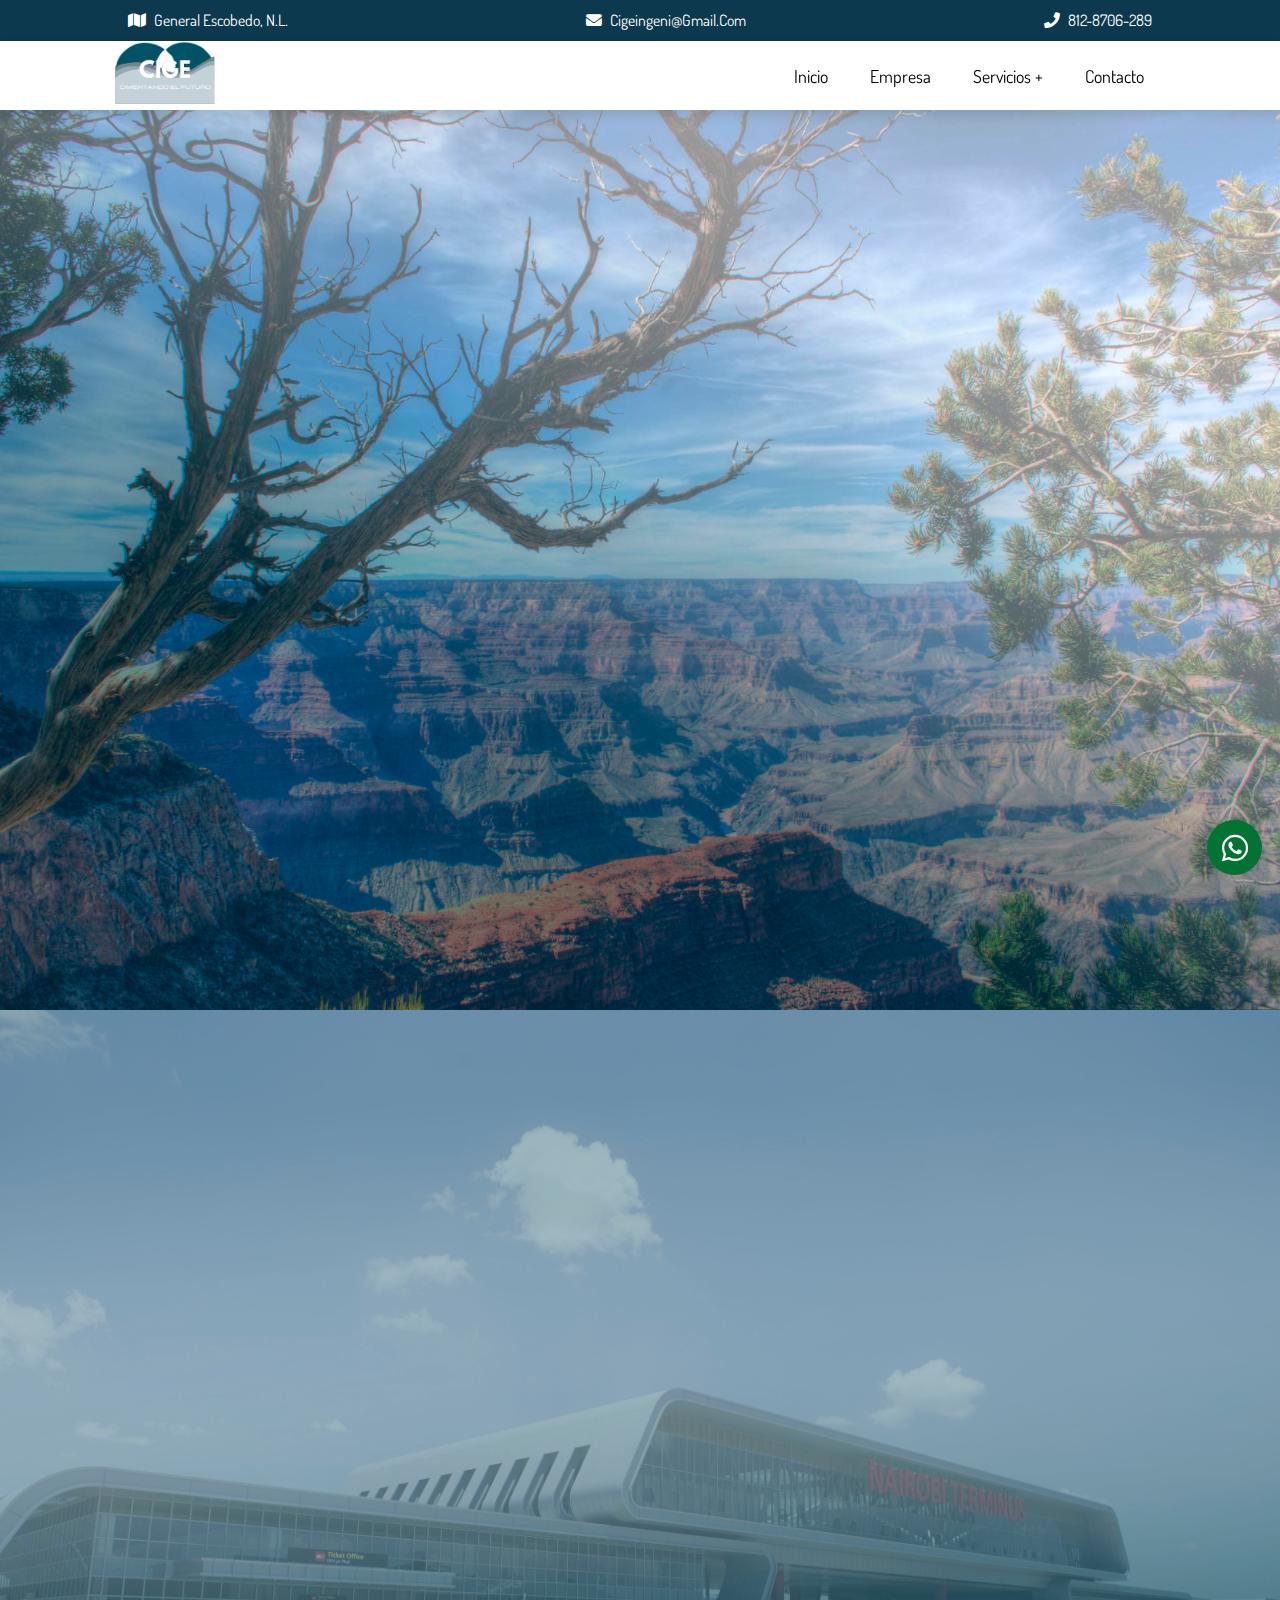
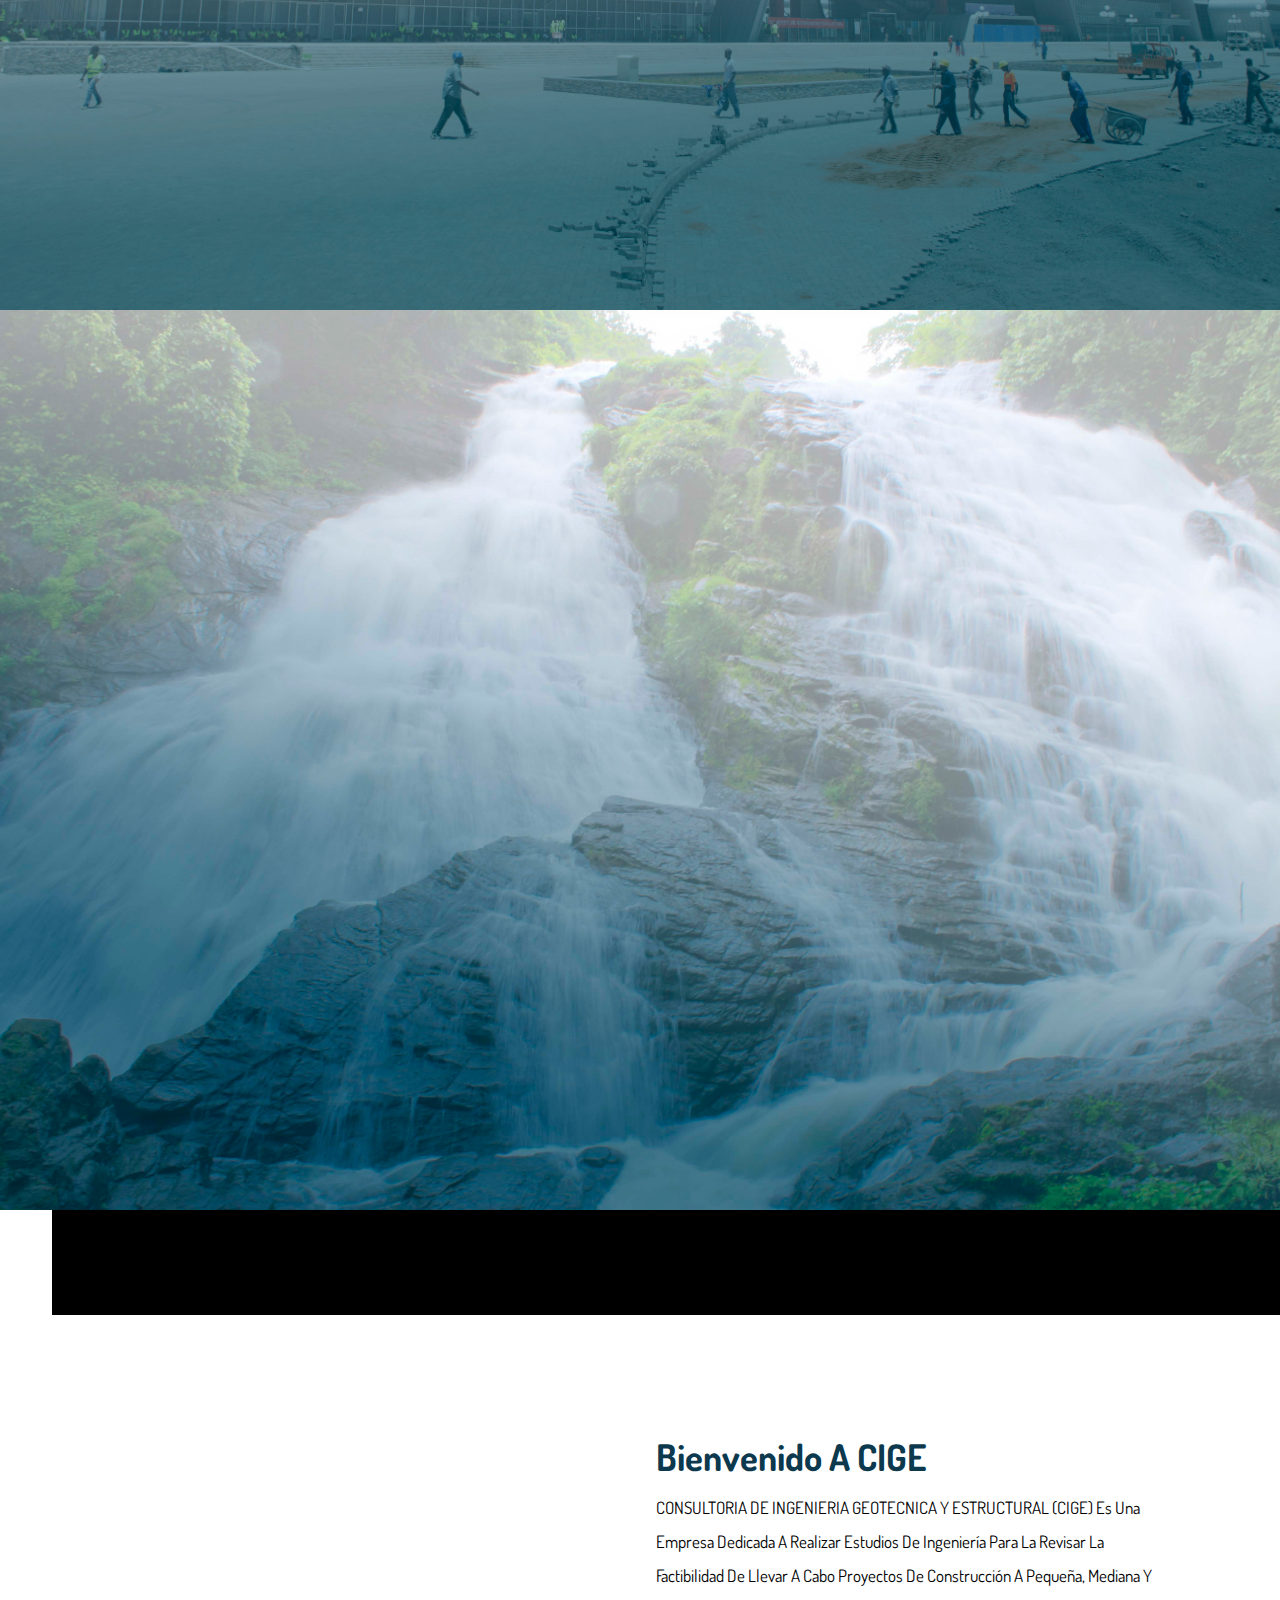
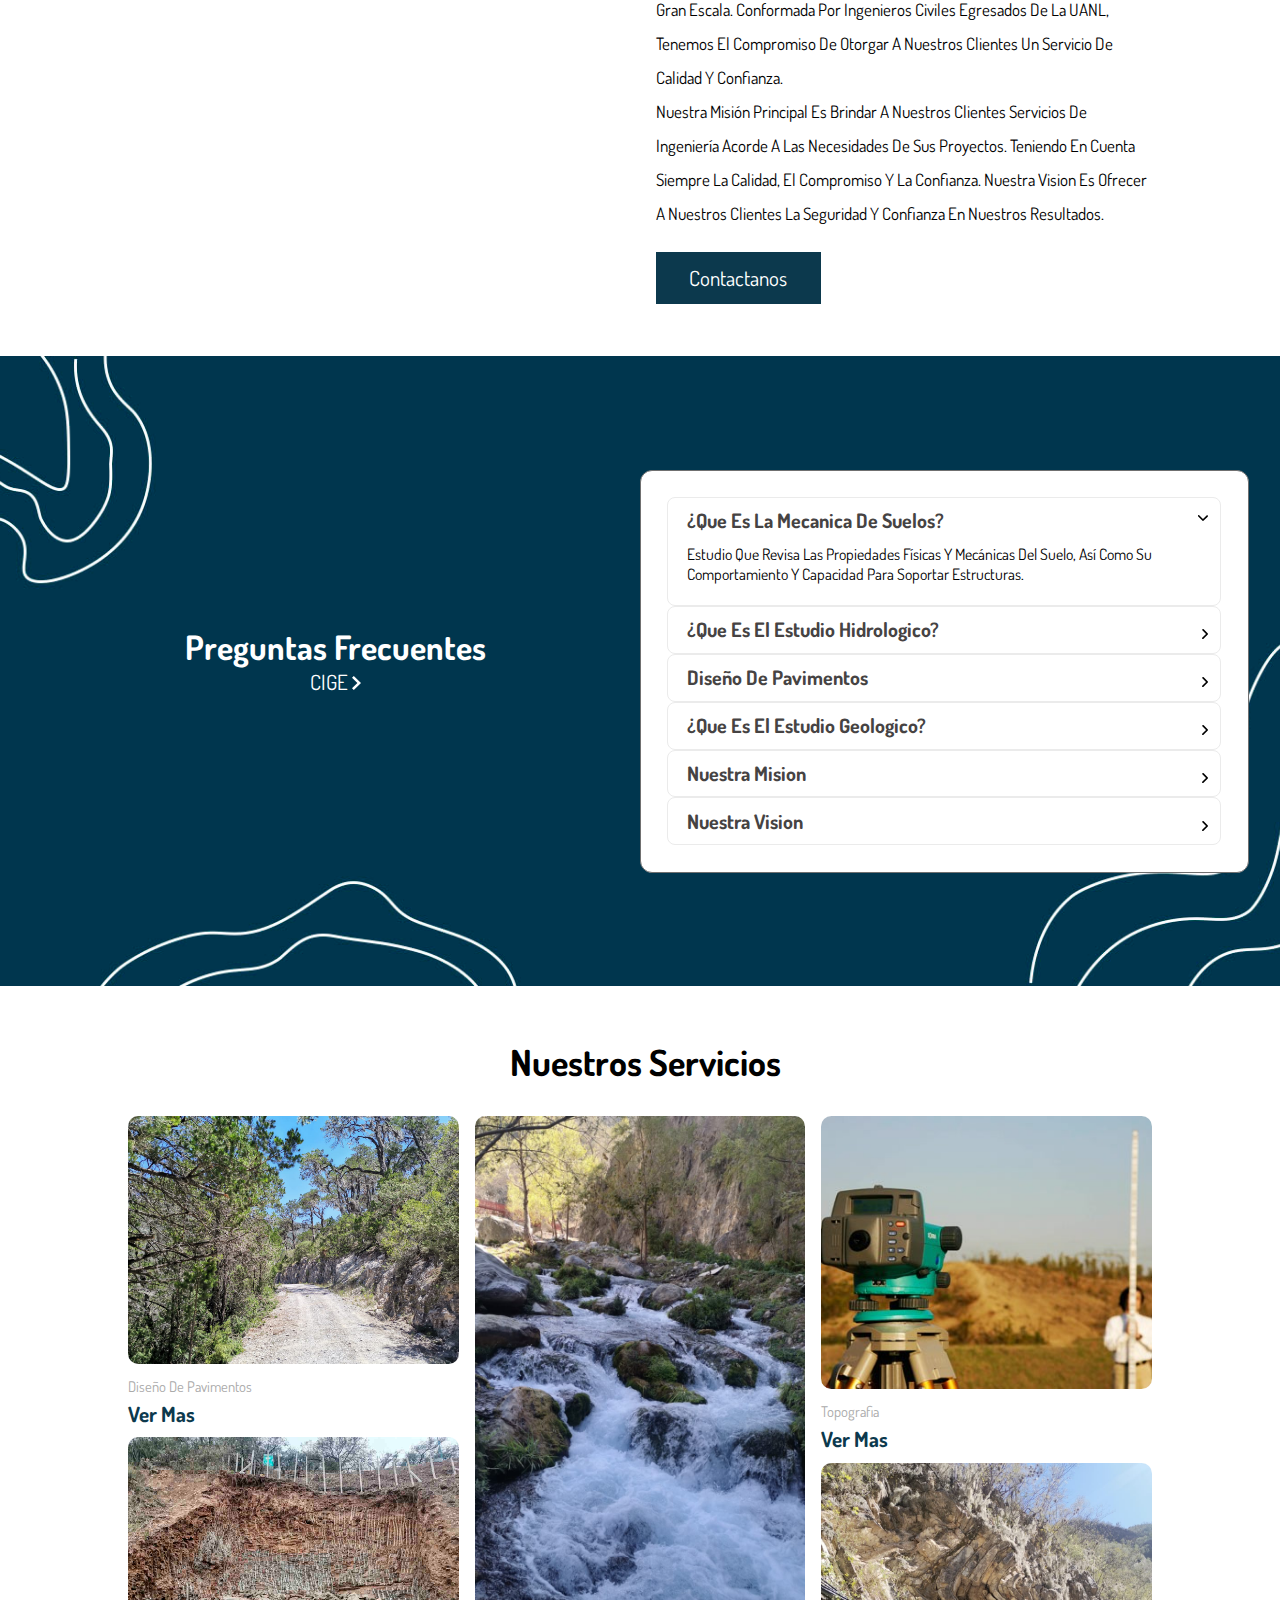
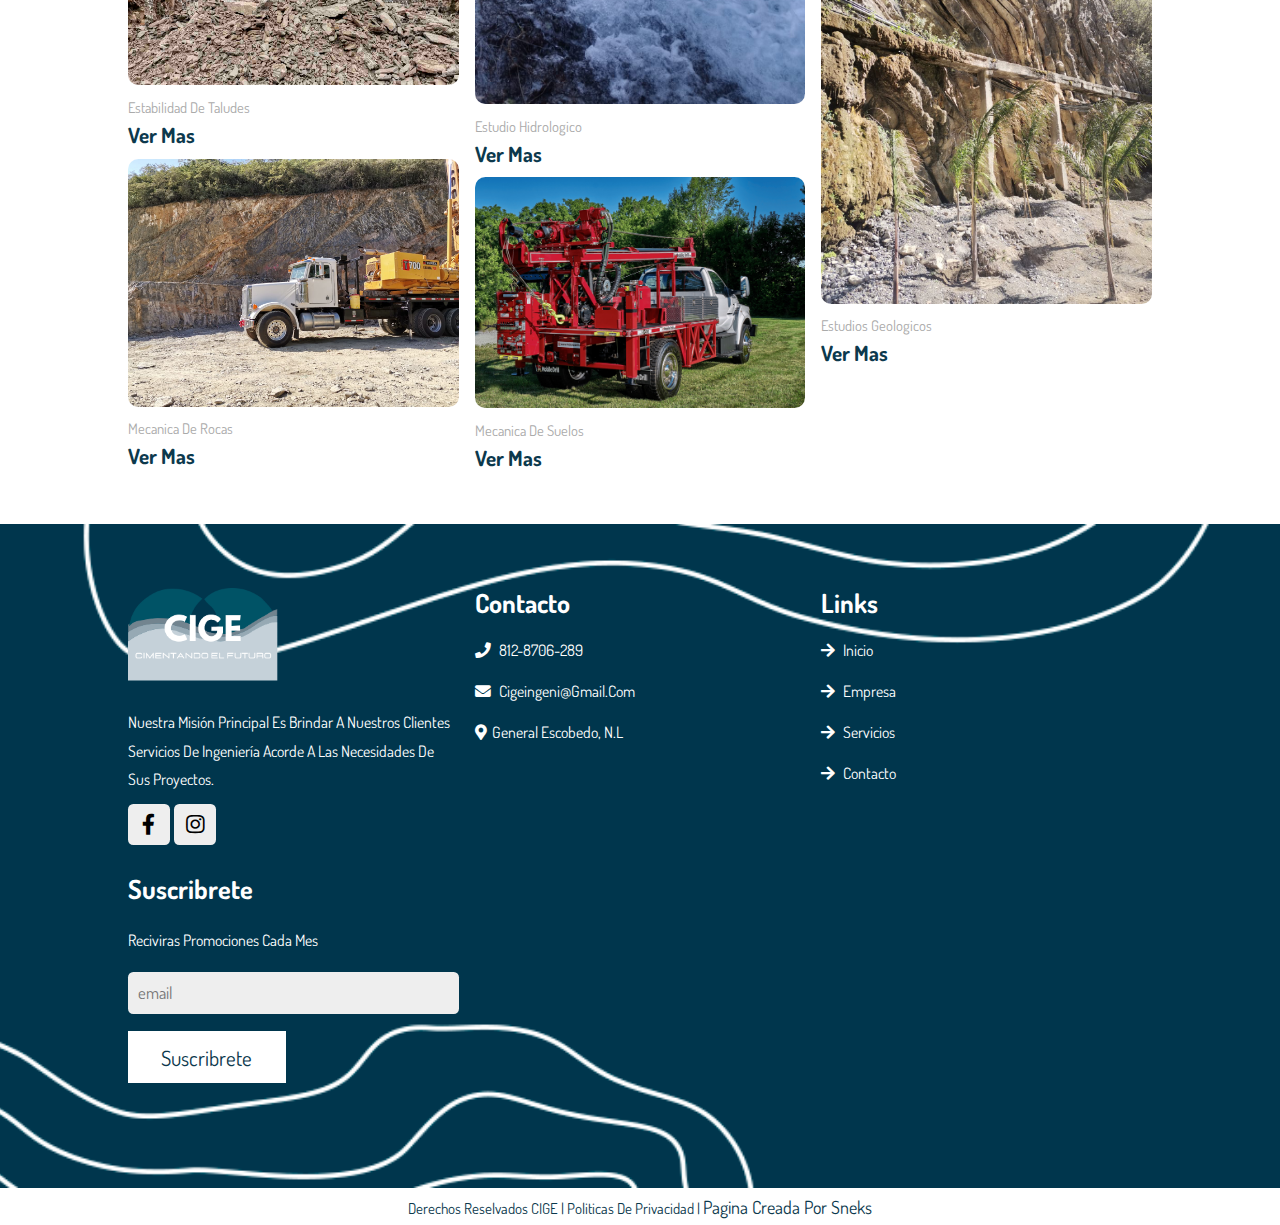
==== index.html @ a3702189 "Add files via upload" ====
<!DOCTYPE html>
<html lang="es">
<head>
    <meta charset="UTF-8">
    <meta http-equiv="X-UA-Compatible" content="IE=edge">
    <meta name="viewport" content="width=device-width, initial-scale=1.0">

    <title>CIGE | Inicio</title>

       <!-- font awesome cdn link  -->
        <link href="https://cdn.jsdelivr.net/npm/remixicon@2.5.0/fonts/remixicon.css" rel="stylesheet">

    <link rel="preconnect" href="https://fonts.gstatic.com">

   <link rel="shortcut icon" href="imagenes/CIGE.png" type="image/x-icon">

       
       <link rel="stylesheet" href="https://cdnjs.cloudflare.com/ajax/libs/font-awesome/5.15.4/css/all.min.css">

       <link rel="stylesheet" href="https://cdnjs.cloudflare.com/ajax/libs/lightgallery-js/1.4.0/css/lightgallery.min.css">
    
       <link rel="stylesheet" href="https://unpkg.com/swiper@7/swiper-bundle.min.css" />

       <link href="https://fonts.googleapis.com/icon?family=Material+Icons" rel="stylesheet">



   <!-- custom css file link  -->
   <link rel="stylesheet" href="css/style.css">
      <link rel="stylesheet" href="css/main.min.css">

<script src="//code.tidio.co/bgzs3febócvogfenwxOilcclpvexbu22.js" async></script>

</head>
<body>
    
    
    <div class="contact-info">
        <p> <i class="fas fa-map"></i> General Escobedo, N.L. </p>
        <p> <i class="fas fa-envelope"></i> cigeingeni@gmail.com </p>
        <p> <i class="fas fa-phone"></i> 812-8706-289 </p>
     </div> 

    <header class="header">
<!-- 
         <div class="contact-info">
           <p> <i class="fas fa-map"></i> Mexico, Monterrey  - 400104 </p>
           <p> <i class="fas fa-envelope"></i> shaikhanas@gmail.com </p>
           <p> <i class="fas fa-phone"></i> +123-456-7890 </p>
        </div>  -->

        <a href="index.html" class="logo"> <img class="logo-02" src="imagenes/CIGE.png"> </a>

        <div id="menu-btn" class="fas fa-bars"></div>
    
        <nav class="navbar">
            <ul>
                <li><a href="index.html">Inicio</a></li>
                <li><a href="empresa.html">Empresa</a></li>
                <!-- <li><a href="#">Servicios +</a>
                    <ul>
                        <li><a href="course-1.html">course 01</a></li>
                        <li><a href="course-2.html">course 02</a></li>
                        <li><a href="course-3.html">course 03</a></li>
                    </ul>
                </li> -->
                <li><a href="servicios.html">Servicios +</a>

                    <ul>
                        <li><a href="mecanicadesuelos.html">Mecanica de Suelos</a></li>
                        <li><a href="mecanicaderocas.html">Mecanica de Rocas</a></li>
                        <li><a href="estudiosgeologicos.html">Estudio Geologico</a></li
                        >
                        <li><a href="estudiohidrologico.html"> Estudio Hidrologico</a></li>
                        <li><a href="estabilidaddetaludes.html">Estabilidad de Taludes</a></li>
                        <li><a href="topografia.html">Topografia</a></li>
                        <li><a href="diseñoestructural.html">Diseño Estructural</a></li>
                        <li><a href="diseñodepavimentos.html"> Diseño de Pavimentos</a></li>

                    </ul>

                </li>
                <li><a href="contacto.html">Contacto</a></li>
            </ul>
        </nav>

    </header>

<section class="home" id="home">

   <div class="swiper home-slider">

      <div class="swiper-wrapper">

         <div class="swiper-slide slide" style="background: url(imagenes/grand-canyon-2491980.jpg) no-repeat;">
            <div class="content">
               <h3>Trabajamos con expertos</h3>
               <a href="servicios.html" class="btn">Conoce nuestros servicios</a>
            </div>
         </div>


         <div class="swiper-slide slide" style="background: url(imagenes/pexels-antony-trivet-6143293.jpg) no-repeat;">
            <div class="content">
               <span>Los mejores servicios</span>
               <h3>Con la tecnologia de punta</h3>
               <a href="contacto.html" class="btn">Comienza tu proyecto</a>
            </div>
         </div>

         <div class="swiper-slide slide" style="background: url(imagenes/pexels-nandhu-kumar-457538.jpg) no-repeat;">
            <div class="content">
               <span>Te ayudamos</span>
               <h3>A hacer Realidad tu proyecto</h3>
               <a href="contacto.html" class="btn">Contactanos</a>
            </div>
         </div>


      </div>

      <div class="swiper-button-next"></div>
      <div class="swiper-button-prev"></div>

   </div>

</section>

<br><br><br><br><br><br>


<section class="about" id="about">

 
    <div class="row">
 
       <div class="video">
          <video src="imagenes/pexels-richard-he-6095453.mp4" loop muted autoplay></video>
       </div>
 
       <div class="content">
          <h3>Bienvenido a CIGE</h3>
          <p>

            CONSULTORIA DE INGENIERIA GEOTECNICA Y ESTRUCTURAL (CIGE) es una empresa dedicada a realizar estudios de ingeniería para la revisar la factibilidad de llevar a cabo proyectos de construcción a pequeña, mediana y gran escala. Conformada por Ingenieros Civiles egresados de la UANL, tenemos el compromiso de otorgar a nuestros clientes un servicio de calidad y confianza. <br>

            Nuestra misión principal es brindar a nuestros clientes servicios de ingeniería acorde a las necesidades de sus proyectos. Teniendo en cuenta siempre la calidad, el compromiso y la confianza. Nuestra Vision es ofrecer a nuestros clientes la seguridad y confianza en nuestros resultados.


                    </p>
          <a href="contacto.html" class="btn-01">Contactanos</a>
       </div>
 
    </div>

</section>

 <div class="container">
      <div class="left-side">
        <h3 class="left-side__h3">Preguntas Frecuentes</h3>
        <p class="left-side__p">
          CIGE
          <span>
            <img src="imagenes/arrow-right-title.svg" alt="icon" />
          </span>
        </p>
      </div>
      <div class="faq">
        <!-- FAQ--1 -->
        <div class="faq__item active">
          <h4 class="faq__item--title">¿Que es la Mecanica de Suelos?</h4>
          <p class="faq__item--text">
Estudio que revisa las propiedades físicas y mecánicas del suelo, así como su comportamiento y capacidad para soportar estructuras.
          </p>

          <div class="faq__item--btns">
            <img id="open" src="imagenes/arrow-down-question.svg" alt="" />
            <img id="close" src="imagenes/arrow-side-questions.svg" alt="" />
          </div>
        </div>
        <!-- FAQ--2 -->
        <div class="faq__item">
          <h4 class="faq__item--title">¿Que es el Estudio Hidrologico?</h4>
          <p class="faq__item--text">
           Estudio que define cuáles son las consecuencias hidráulicas que una obra o proyecto puede llegar a afectar el estado de una cuenca hidrológica que le corresponde.
          </p>

          <div class="faq__item--btns">
            <img id="open" src="imagenes/arrow-down-question.svg" alt="" />
            <img id="close" src="imagenes/arrow-side-questions.svg" alt="" />
          </div>
        </div>
        <!-- FAQ--3 -->
        <div class="faq__item">
          <h4 class="faq__item--title">
           diseño de pavimentos
          </h4>
          <p class="faq__item--text">
       consiste en la determinación de los espesores de cada capa que constituye la sección estructural del pavimento, la cual permitirá soportar las cargas durante un periodo de tiempo determinado.
          </p>

          <div class="faq__item--btns">
            <img id="open" src="imagenes/arrow-down-question.svg" alt="" />
            <img id="close" src="imagenes/arrow-side-questions.svg" alt="" />
          </div>
        </div>

        <div class="faq__item">
          <h4 class="faq__item--title">¿Que es el Estudio Geologico?</h4>
          <p class="faq__item--text">
            Estudio que incluye la determinación de las características litológicas y estructurales de los materiales existentes en el sitio en estudio, esto con la finalidad de reconstruir su historia geológica.
          </p>

          <div class="faq__item--btns">
            <img id="open" src="imagenes/arrow-down-question.svg" alt="" />
            <img id="close" src="imagenes/arrow-side-questions.svg" alt="" />
          </div>
        </div>

        <!-- FAQ--4 -->
        <div class="faq__item">
          <h4 class="faq__item--title">Nuestra Mision</h4>
          <p class="faq__item--text">
            Nuestra misión principal es brindar a nuestros clientes servicios de ingeniería acorde a las necesidades de sus proyectos.
          </p>

          <div class="faq__item--btns">
            <img id="open" src="imagenes/arrow-down-question.svg" alt="" />
            <img id="close" src="imagenes/arrow-side-questions.svg" alt="" />
          </div>
        </div>
        <!-- FAQ--5 -->
        <div class="faq__item">
          <h4 class="faq__item--title">
           Nuestra Vision
          </h4>
          <p class="faq__item--text">
            Lorem ipsum dolor sit, amet consectetur adipisicing elit. Sequi
            aspernatur vel dicta officia, autem quasi doloribus repellendus?
            Cum, dolores repellat.<br />
            Stet clita kasd gubergren, no sea takimata sanctus est Lorem ipsum
            dolor sit amet. Lorem ipsum dolor sit amet, consetetur
          </p>

          <div class="faq__item--btns">
            <img id="open" src="imagenes/arrow-down-question.svg" alt="" />
            <img id="close" src="imagenes/arrow-side-questions.svg" alt="" />
          </div>
        </div>
      </div>
    </div>


<section class="gallery" id="gallery">

    <div class="heading-01">
        <h1>Nuestros servicios</h1>
    </div>
    
    <div class="box-container">

        <div class="box" data-aos="zoom-in-up" data-aos-delay="150">
            <img src="imagenes/diseño de pavimentos.jpg" alt="">
            <span>Diseño de Pavimentos</span>
            <h3><a href="diseñodepavimentos.html">Ver mas</a></h3>
        </div>

        <div class="box" data-aos="zoom-in-up" data-aos-delay="300">
            <img src="imagenes/Estabilidad de Taludes - ABIMAEL DELGADO.jpg" alt="">
            <span>Estabilidad de Taludes</span>
            <h3><a href="estabilidaddetaludes.html">Ver mas</a></h3>
        </div>

        <div class="box" data-aos="zoom-in-up" data-aos-delay="450">
            <img src="imagenes/Mecanica de Rocas - ABIMAEL DELGADO.jpg" alt="">
            <span>Mecanica de Rocas</span>
            <h3><a href="mecanicaderocas.html">Ver mas</a></h3>
        </div>


        <div class="box" data-aos="zoom-in-up" data-aos-delay="300">
            <img src="imagenes/Estudio Hidrologico - ABIMAEL DELGADO.jpg" alt="">
            <span>Estudio Hidrologico</span>
            <h3><a href="estudiohidrologico.html">Ver mas</a></h3>
        </div>

        <div class="box" data-aos="zoom-in-up" data-aos-delay="450">
            <img src="imagenes/Mecanica de Suelos - ABIMAEL DELGADO.jpg" alt="">
            <span>Mecanica de Suelos</span>
            <h3><a href="mecanicadesuelos.html">Ver mas</a></h3>
        </div>

        <div class="box" data-aos="zoom-in-up" data-aos-delay="150">
            <img src="imagenes/Topografia_nivel - ABIMAEL DELGADO.jpg" alt="">
            <span>Topografia</span>
            <h3><a href="topografia.html">Ver mas</a></h3>
        </div>

        <div class="box" data-aos="zoom-in-up" data-aos-delay="450">
            <img src="imagenes/Estudios Geologicos - ABIMAEL DELGADO.jpg" alt="">
            <span>Estudios Geologicos </span>
            <h3><a href="estudiosgeologicos.html">Ver mas</a></h3>
        </div>

    </div>

</section>

<section class="footer">

   <div class="box-container">

       <div class="box">
           <h3> <img class="logo" src="imagenes/CIGE.png"> </h3>
           <p>Nuestra misión principal es brindar a nuestros clientes servicios de ingeniería acorde a las necesidades de sus proyectos.</p>
           <div class="share">
               <a href="https://www.facebook.com/cigeingenieria/?ref=page_inter;" class="fab fa-facebook-f"></a>
            <a href="https://www.instagram.com/cige_ingenieria/" class="fab fa-instagram"></a>

           </div>
       </div>

       <div class="box">
           <h3>contacto</h3>
           <a href="#" class="links"> <i class="fas fa-phone"></i> 812-8706-289 </a>
           <a href="#" class="links"> <i class="fas fa-envelope"></i> Cigeingeni@gmail.com </a>
           <a href="#" class="links"> <i class="fas fa-map-marker-alt"></i>General Escobedo, N.L </a>
       </div>

       <div class="box">
           <h3>Links</h3>
           <a href="index.html" class="links"> <i class="fas fa-arrow-right"></i> Inicio </a>
           <a href="empresa.html" class="links"> <i class="fas fa-arrow-right"></i> Empresa </a>
           <a href="servicios.html" class="links"> <i class="fas fa-arrow-right"></i> Servicios </a>
           <a href="contacto.html" class="links"> <i class="fas fa-arrow-right"></i> Contacto </a>
       </div>

       <div class="box">
           <h3>Suscribrete</h3>
           <p>Reciviras promociones cada mes</p>
           <input type="email" placeholder="email" class="email">
           <input type="submit" value="Suscribrete" class="btn">
           <img src="images/payment.png" class="payment-img" alt="">
       </div>

   </div>

</section>

<section class="copy">
   <p class="copy-00">Derechos reselvados CIGE | Politicas de privacidad | <a href="https://robotcas.github.io/Portafolio-web---Azael/">Pagina creada por Sneks</a></p>
</section> 

    <a href="https://wa.me/+528128706289" class="btn-wsp">
      <i class="fab fa-whatsapp"></i>    </a>

  <script src="https://cdnjs.cloudflare.com/ajax/libs/lightgallery-js/1.4.0/js/lightgallery.min.js"></script>

<script src="https://cdnjs.cloudflare.com/ajax/libs/lightgallery-js/1.4.0/js/lightgallery.min.js"></script>

<script src="https://unpkg.com/swiper@7/swiper-bundle.min.js"></script>

<!-- custom js file link  -->
<script src="js/script.js"></script>
<script src="js/categorias.js"></script>
<script src="js/freq.js"></script>





</body>
</html>
---- css/style.css ----
@import url("https://fonts.googleapis.com/css2?family=Dosis:wght@200;300;400;500;600&display=swap");

:root {
  --yellow: #0c394d;
  --black: #000;
  --white: #fff;
/*--LIGHT-COLOR: #666;*/
  --light-bg: #eee;
  --box-shadow: 0 0.5rem 1rem rgba(0, 0, 0, 0.1);
  --border: 0.1rem solid rgba(0, 0, 0, 0.3);
    -webkit-box-sizing: border-box;
          box-sizing: border-box;
  outline: none;
  border: none;
  text-decoration: none;
  text-transform: capitalize;
  -webkit-transition: all .2s linear;
  transition: all .2s linear;
}

:root {
  --header-height: 3.5rem; /*56px*/

  /*========== Colors ==========*/
  /*Color mode HSL(hue, saturation, lightness)*/
  --hue: 152;
  --first-color: hsl(var(--hue), 24%, 32%);
  --first-color-alt: hsl(var(--hue), 24%, 28%);
  --first-color-light: hsl(var(--hue), 24%, 66%);
  --first-color-lighten: hsl(var(--hue), 24%, 92%);
  --title-color: hsl(var(--hue), 4%, 15%);
  --text-color: hsl(var(--hue), 4%, 35%);
  --text-color-light: hsl(var(--hue), 4%, 55%);
  --body-color: hsl(var(--hue), 0%, 100%);
  --container-color: #FFF;

  /*========== Font and typography ==========*/
  /*.5rem = 8px | 1rem = 16px ...*/
  --body-font: 'Poppins', sans-serif;
  --big-font-size: 2rem;
  --h1-font-size: 1.5rem;
  --h2-font-size: 1.25rem;
  --h3-font-size: 1rem;
  --normal-font-size: .938rem;
  --small-font-size: .813rem;
  --smaller-font-size: .75rem;

  /*========== Font weight ==========*/
  --font-medium: 500;
  --font-semi-bold: 600;

  /*========== Margenes Bottom ==========*/
  /*.5rem = 8px | 1rem = 16px ...*/
  --mb-0-5: .5rem;
  --mb-0-75: .75rem;
  --mb-1: 1rem;
  --mb-1-5: 1.5rem;
  --mb-2: 2rem;
  --mb-2-5: 2.5rem;

  /*========== z index ==========*/
  --z-tooltip: 10;
  --z-fixed: 100;
}

* {
  font-family: "Dosis", sans-serif;
  margin: 0;
  padding: 0;
  -webkit-box-sizing: border-box;
  box-sizing: border-box;
  outline: none;
  border: none;
  text-decoration: none;
  -webkit-transition: all 0.2s linear;
  transition: all 0.2s linear;
  --box-shadow: 0 0.5rem 1rem rgba(0, 0, 0, 0.1);
}

html {
  font-size: 62.5%;
  overflow-x: hidden;
  scroll-behavior: smooth;
  scroll-padding-top: 6rem;
}

html::-webkit-scrollbar {
  width: 1rem;
}

html::-webkit-scrollbar-track {
  background: #fff;
}

section {
  padding: 5rem 10%;
}

.heading {
  text-align: center;
  font-size: 4rem;
  text-transform: capitalize;
  margin-bottom: 3rem;
  color: var(--black);
  padding-left: 1rem;
  border-left: 1rem solid var(--yellow);
}

.heading-01 {
  text-align: center;
  font-size: 18px;
  text-transform: capitalize;
  margin-bottom: 3rem;
  color: var(--black);
  padding-left: 1rem;
}

.heading-000 {
  text-align: center;
  font-size: 22px;
  text-transform: capitalize;
  margin-bottom: 3rem;
  color: var(--black);
  padding-left: 1rem;
}

.heading span {
  color: #053ba6;
}

.btn {
  display: inline-block;
  margin-top: 1rem;
  padding: 1rem 3rem;
  cursor: pointer;
  background: #fff;
  font-size: 1.7rem;
  text-transform: capitalize;
  color: #0c394d;
  border: 0.2rem solid #fff;
  font-size: 2rem;
}

.btn-01{
  display: inline-block;
  margin-top: 1rem;
  padding: 1rem 3rem;
  cursor: pointer;
  background: #0c394d;
  font-size: 1.7rem;
  text-transform: capitalize;
  color: #fff;
  border: 0.2rem solid #0c394d;
  font-size: 2rem;
}

.contact-info {
  padding: 1rem 10%;
  display: -webkit-box;
  display: -ms-flexbox;
  display: flex;
  -webkit-box-align: center;
  -ms-flex-align: center;
  align-items: center;
  -webkit-box-pack: justify;
  -ms-flex-pack: justify;
  justify-content: space-between;
  background: #0c394d;
}

.contact-info p {
  font-size: 1.5rem;
  color: #fff;
}

.contact-info p i {
  padding-right: 0.5rem;
  color: #fff;
}

.header {
  position: -webkit-sticky;
  position: sticky;
  top: 0;
  left: 0;
  right: 0;
  z-index: 1000;
  display: -webkit-box;
  display: -ms-flexbox;
  display: flex;
  -webkit-box-align: center;
  -ms-flex-align: center;
  align-items: center;
  -webkit-box-pack: justify;
  -ms-flex-pack: justify;
  justify-content: space-between;
  padding: 0 9%;
  background: #fff;
  box-shadow: 0 0.5rem 1rem rgba(0, 0, 0, 0.1);
}

.header .logo {
  font-size: 2.5rem;
  font-weight: bolder;
  color: #000;
}

.header .logo i {
  color: #0c394d;
}

.header .navbar ul {
  list-style: none;
}

.header .navbar ul li {
  position: relative;
  float: left;
}

.header .navbar ul li:hover ul {
  display: block;
}

.header .navbar ul li a {
  padding: 2rem;
  display: block;
  font-size: 1.7rem;
  color: #000;
}

.header .navbar ul li a:hover {
  background: #0c394d;
  color: #fff;
}

.header .navbar ul li ul {
  position: absolute;
  left: 0;
  width: 20rem;
  background: #ffff;
  display: none;
  color: #0000;
}

.header .navbar ul li ul li {
  width: 100%;
}

#menu-btn {
  cursor: pointer;
  color: #000;
  font-size: 2.5rem;
  display: none;
}

/* icono de whatsapp */

.btn-wsp {
  position: fixed;
  width: 55px;
  height: 55px;
  line-height: 55px;
  bottom: 25px;
  right: 18px;
  background: #027333;
  color: #fff;
  border-radius: 50px;
  text-align: center;
  font-size: 30px;
  box-shadow: 0px 1px 10px rgba(0, 0, 0, 0.1);
  z-index: 100;
}

.btn-wsp:hover {
  text-decoration: none;
  color: #10ad25;
  background: #fff;
}

/* section home */

@-webkit-keyframes fadeIn {
  0% {
    top: 50%;
    opacity: 0;
  }
}

@keyframes fadeIn {
  0% {
    top: 50%;
    opacity: 0;
  }
}

.home {
  padding: 0;
  background: var(--black);
}

.home .slide {
  min-height: 100vh;
  background-size: cover !important;
  background-position: center !important;
  position: relative;
  z-index: 0;
  display: flex;
  align-items: center;
  justify-content: center;
}

.home .slide::before {
  content: "";
  position: absolute;
  top: 0;
  left: 0;
  height: 100%;
  width: 100%;
  background: var(--dark-bg);
  z-index: -1;
}

.home .slide .content {
  text-align: center;
  width: 70rem;
  display: none;
}

.home .slide .content span {
  font-size: 3rem;
  display: block;
  padding-bottom: 0.5rem;
  color: var(--light-white);
  animation: fadeIn 0.4s cubic-bezier(0.54, 1.3, 0.63, 1.34) 0.2s backwards;
}

.home .slide .content h3 {
  font-size: 8vw;
  text-transform: uppercase;
  color: var(--white);
  text-shadow: 0 0.5rem 1rem rgba(0, 0, 0, 0.7);
  line-height: 1;
  padding: 2rem 0;
  animation: fadeIn 0.4s cubic-bezier(0.54, 1.3, 0.63, 1.34) 0.4s backwards;
}

.home .slide .content .btn {
  animation: fadeIn 0.4s cubic-bezier(0.54, 1.3, 0.63, 1.34) 0.6s backwards;
}

.home .swiper-slide-active .content {
  display: inline-block;
}

.swiper-button-next,
.swiper-button-prev {
  height: 5rem;
  width: 5rem;
  line-height: 5rem;
  background: var(--white);
  color: var(--black);
}

.swiper-button-next:hover,
.swiper-button-prev:hover {
  background: var(--peru);
  color: var(--white);
}

.swiper-button-next::after,
.swiper-button-prev::after {
  font-size: 2rem;
}

/* section nosotros */

.About-cont {
  background: var(--peru);
  display: flex;
  justify-content: space-evenly;
  align-content: space-evenly;
  padding: 1%;
  flex-wrap: wrap;
  height: 250px;
  background-image: url(../images/home-slide-2.jpg);
  background-repeat: no-repeat;
  background-position: center;
  background-size: cover;
  position: relative;
  text-align: center;
  color: #fff;
  font-size: 22px;
  margin-bottom: 3em;
}

/* section video nosotros */

.about .row {
  display: -webkit-box;
  display: -ms-flexbox;
  display: flex;
  -webkit-box-align: center;
  -ms-flex-align: center;
  align-items: center;
  -ms-flex-wrap: wrap;
  flex-wrap: wrap;
  gap: 3rem;
}

.about .row .video {
  -webkit-box-flex: 1;
  -ms-flex: 1 1 41rem;
  flex: 1 1 41rem;
}

.about .row .video video {
  width: 100%;
}

.about .row .content {
  -webkit-box-flex: 1;
  -ms-flex: 1 1 41rem;
  flex: 1 1 41rem;
}

.about .row .content h3 {
  font-size: 3.5rem;
  color: var(--yellow);
  text-transform: capitalize;
}

.about .row .content p {
  font-size: 17px;
  color:#000;
  line-height: 2;
  padding: 1rem 0;
}

.about .box-container {
  margin-top: 3rem;
  display: -ms-grid;
  display: grid;
  -ms-grid-columns: (minmax(16rem, 1fr)) [auto-fit];
  grid-template-columns: repeat(auto-fit, minmax(16rem, 1fr));
  gap: 2rem;
  -webkit-box-align: end;
  -ms-flex-align: end;
  align-items: flex-end;
}

.about .box-container .box {
  text-align: center;
  background: var(--light-bg);
  padding: 3rem 2rem;
}

.about .box-container .box h3 {
  font-size: 4rem;
  color: var(--black);
  text-transform: capitalize;
}

.about .box-container .box p {
  font-size: 1.5rem;
  color: var(--light-color);
  line-height: 2;
  padding-top: 0.5rem;
}

.cont-sup {
  display: flex;
  justify-content: center;
  align-content: center;
  margin-top: 2.5em;
  color: #fff;
  background: var(--peru);
  flex-wrap: wrap;
}

.cont-about {
  align-items: center;
  text-align: center;
  font-size: 22px;
  padding: 1%;
}

.title-about {
  font-size: 18px;
  margin-top: 1em;
  margin-bottom: 1.5em;
}

@import"https://use.typekit.net/luk3zns.css";
:root{--main-font: sofia-pro, sans-serif}*{margin:0;padding:0;box-sizing:inherit}
html{font-size:62.5%}@media only screen and (min-width: 67.5em)
{html{font-size:65.5%}}body{font-family:var(--main-font);
  color:#fff;height:50vh}.container{padding:2rem 3rem;
    min-height:70vh;background-image:url("../imagenes/fondo.jpg");
    background-position:center center;background-repeat:
    no-repeat;background-size:cover;display:grid;grid-template-columns:
    repeat(auto-fit, minmax(32rem, 1fr));text-align:center;grid-template-rows:
    -webkit-min-content auto;grid-template-rows:min-content auto;
    align-content:center;align-items:center}@media only screen and (min-width: 67.5em)
    {.container{padding:0 3rem}}.left-side{margin-bottom:2rem}.left-side__h3{font-size:3.2rem}
    .left-side__p{font-size:2rem;font-weight:normal}.faq{border-radius:12px;background:#fff;
      border:1px solid #707070;color:#000;font-size:1.5rem;padding:2.5rem}.faq__item
      {padding:1rem 1.8rem;border-radius:8px;border:1px solid #ebebeb;text-align:
        left;position:relative;display:grid;row-gap:2rem}.faq__item:
        not(:last-child){margin-bottom:1.5rem}.faq__item.active .faq__item--text
        {display:block;-webkit-animation:topBottom .9s linear;animation:topBottom .9s linear}
        .faq__item.active #close{display:none}.faq__item.active #open{display:block}
        .faq__item--title{font-size:1.9rem;font-weight:bold;color:#464343;margin-right:2rem}
        .faq__item--text{display:none;transform:translateY(-1rem)}.faq__item--btns{position:
          absolute;top:1.6rem;right:1.2rem;cursor:pointer}.faq__item #open{display:none}
          @-webkit-keyframes topBottom{0%{transform:translateY(-2rem)}50%{transform:translateY
            (1rem)}}@keyframes topBottom{0%{transform:translateY(-2rem)}50%{transform:translateY(1rem)}}



.gallery .box-container {
  -webkit-columns: 3 25rem;
          columns: 3 25rem;
  -webkit-column-gap: 1.5rem;
          column-gap: 1.5rem;
}

.gallery .box-container .box {
  margin-bottom: 1rem;
  -webkit-column-break-inside: avoid;
          break-inside: avoid;
}

.gallery .box-container .box img {
  width: 100%;
  border-radius: 1rem;
  margin-bottom: 1rem;
}

.gallery .box-container .box span {
  font-size: 1.4rem;
  color: #aaa;
}

.gallery .box-container .box h3 {
  margin-top: .5rem;
  font-size: 2rem;
  color: #000;
}

.box-container .box h3 a{
  color:  #0c394d;
}

.box-container .box img span{
  color:  #000;
  font-size: 16px;
}


.footer {
  background: url(../imagenes/footer.png) no-repeat;;
  background-position: center;
  background-size: cover;
  background-repeat: no-repeat;
}

.footer .box-container {
  display: grid;
  grid-template-columns: repeat(auto-fit, minmax(25rem, 1fr));
  gap: 1.5rem;
}

.footer .box-container .box h3 {
  font-size: 2.5rem;
  color: #fff;
  padding: 1rem 0;
}

.footer .box-container .box h3 i {
  color: #fff;
}


.logo {
  width: 150px;
}

.logo-02 {
  width: 100px;
}

.footer .box-container .box .links {
  display: block;
  font-size: 1.5rem;
  color: #fff;
  padding: 1rem 0;
}

.footer .box-container .box .links i {
  color: ##fff;
  padding-right: 0.5rem;
}

.footer .box-container .box .links:hover i {
  padding-right: 2rem;
}

.footer .box-container .box p {
  line-height: 1.8;
  font-size: 1.5rem;
  color: var(--light-color);
  padding: 1rem 0;
}

.footer .box-container .box .share a {
  height: 4rem;
  width: 4rem;
  line-height: 4rem;
  border-radius: 0.5rem;
  font-size: 2rem;
  color: var(--black);
  margin-right: 0.2rem;
  background: #eee;
  text-align: center;
}

.footer .box-container .box .share a:hover {
  background: #0c394d,
  color: #fff;
}

.footer .box-container .box .email {
  width: 100%;
  margin: 0.7rem 0;
  padding: 1rem;
  border-radius: 0.5rem;
  background: #eee;
  font-size: 1.6rem;
  color: var(--black);
  text-transform: none;
}

.footer .box-container .box .payment-img {
  margin-top: 2rem;
  height: 3rem;
  display: block;
}

.footer .credit {
  text-align: center;
  margin-top: 2rem;
  padding: 1rem;
  padding-top: 2.5rem;
  font-size: 2rem;
  color: var(--black);
  border-top: #027333;
}

.footer .credit span {
  color: #027333;
}

.copy {
  color: #0c394d;
  background: #fff;
  text-align: center;
  font-size: 15px;
  padding: 0.6%;
  margin-bottom: 0;
}

.copy-00{
  margin: 0%;
}

.copy-00 a{
  color: #0c394d;
  font-size: 18px
}

/* Media squeries */

@media (max-width: 450px) {
  html {
    font-size: 50%;
  }
  .heading {
    font-size: 3rem;
  }
    .footer {
    text-align: left;
  }

  .footer .box-container .box .payment-img {
    margin: 2rem auto;
  }

  .footer .box-container .box p{
  font-size: 15px;
}

  .footer .box-container .box .links{
  font-size: 15px;
}


@media (max-width: 1200px) {
  html {
    font-size: 55%;
  }
  section {
    padding: 3rem 2rem;
  }

  .footer{
    height: 100vh;
  }
}

@media (max-width: 991px) {
}

@media (max-width: 768px) {
  .contact-info {
    display: none;
  }

  #menu-btn {
    display: inline-block;
  }
  .header {
    padding: 2rem;
  }
  .header .navbar {
    position: absolute;
    top: 99%;
    left: 0;
    right: 0;
    background: #fff;
    color: #000;
    -webkit-clip-path: polygon(0 0, 100% 0, 100% 0, 0 0);
    clip-path: polygon(0 0, 100% 0, 100% 0, 0 0);
  }
  .header .navbar.active {
    -webkit-clip-path: polygon(0 0, 100% 0, 100% 100%, 0 100%);
    clip-path: polygon(0 0, 100% 0, 100% 100%, 0 100%);
  }
  .header .navbar ul li {
    width: 100%;
  }
  .header .navbar ul li ul {
    width: 100%;
    position: relative;
}




@media (max-width: 450px) {
  html {
    font-size: 50%;
  }
}

@media (max-width: 991px) {
  section {
    padding: 3rem 2rem;
  }

  html {
    font-size: 55%;
  }

  .home .slide .content h3 {
    font-size: 15vw;
  }
}

@media (max-width: 768px) {


  .swiper-button-next,
  .swiper-button-prev {
    top: initial;
    bottom: 1rem;
  }

}

@media (max-width: 991px) {

  .home .slide .content h3 {
    font-size: 15vw;
  }
}

@media (max-width: 450px) {

  .home .slide .content h3 {
    font-size: 7rem;
  }
}
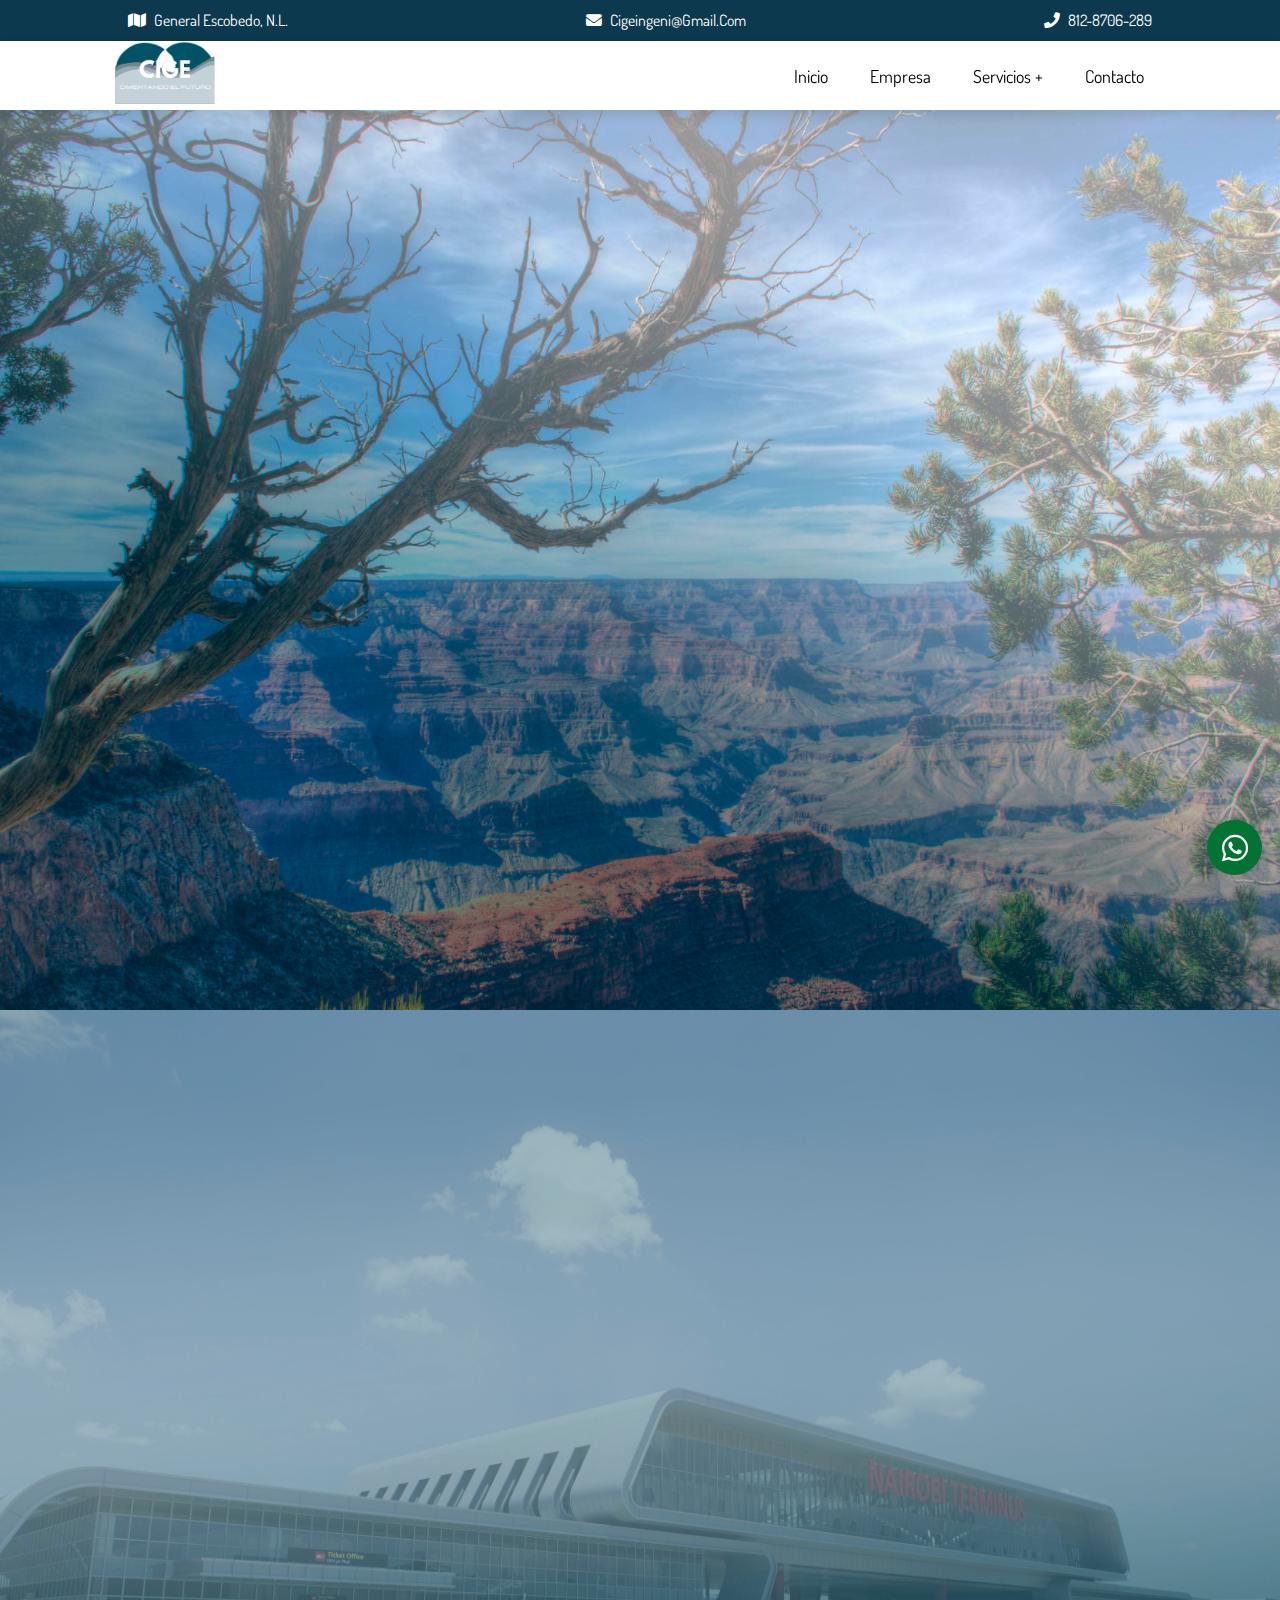
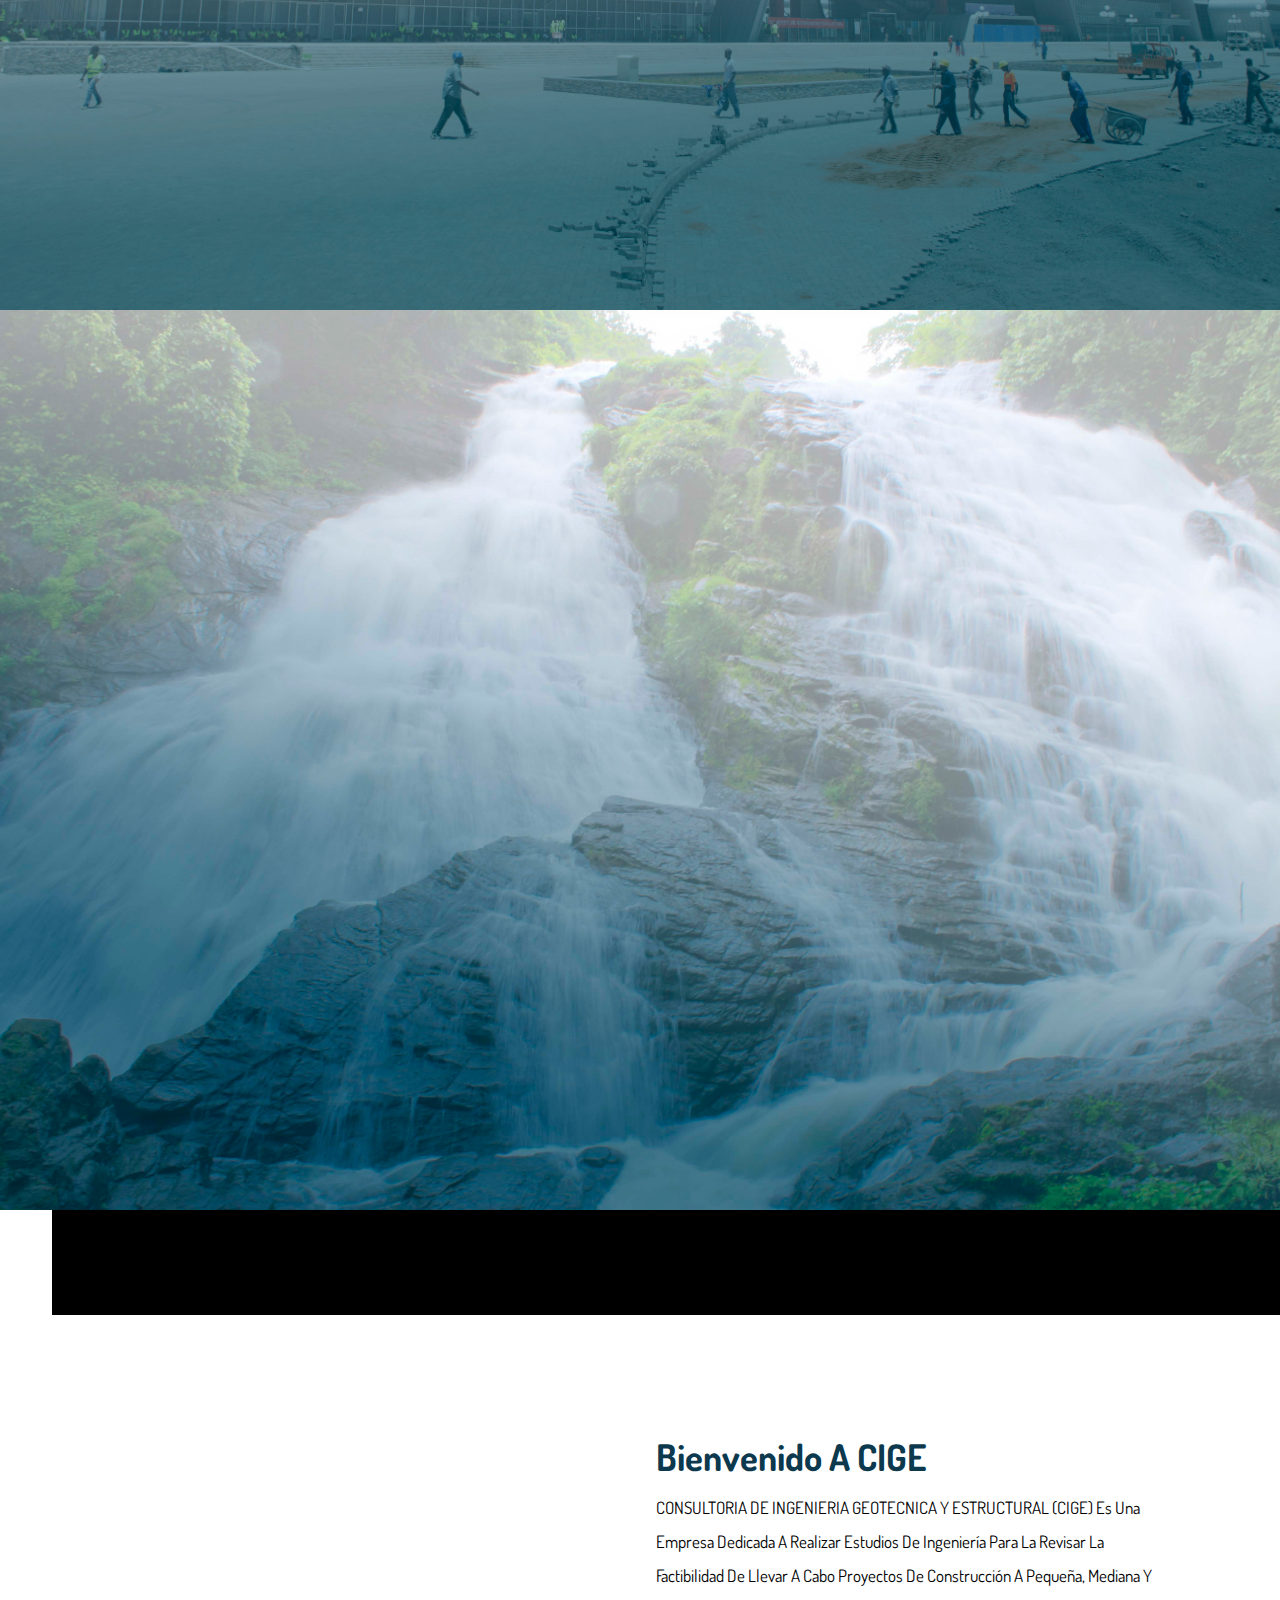
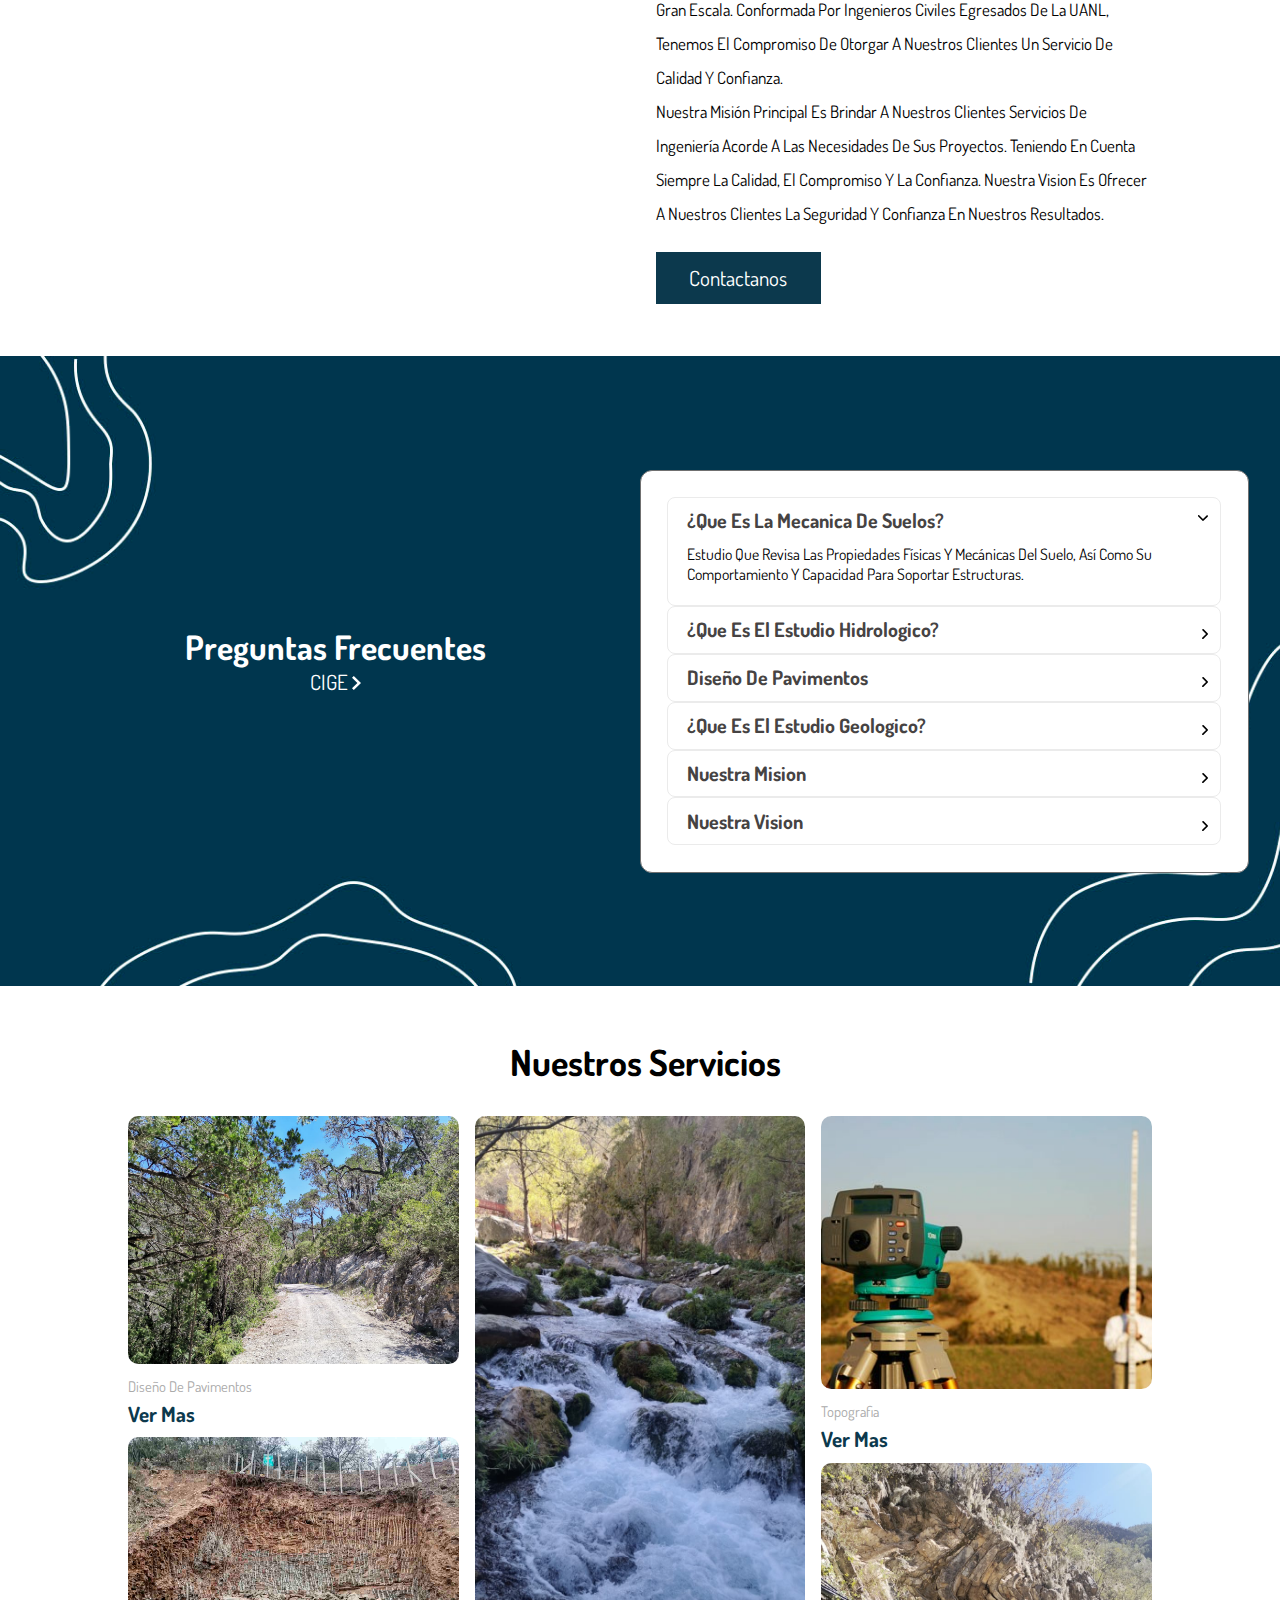
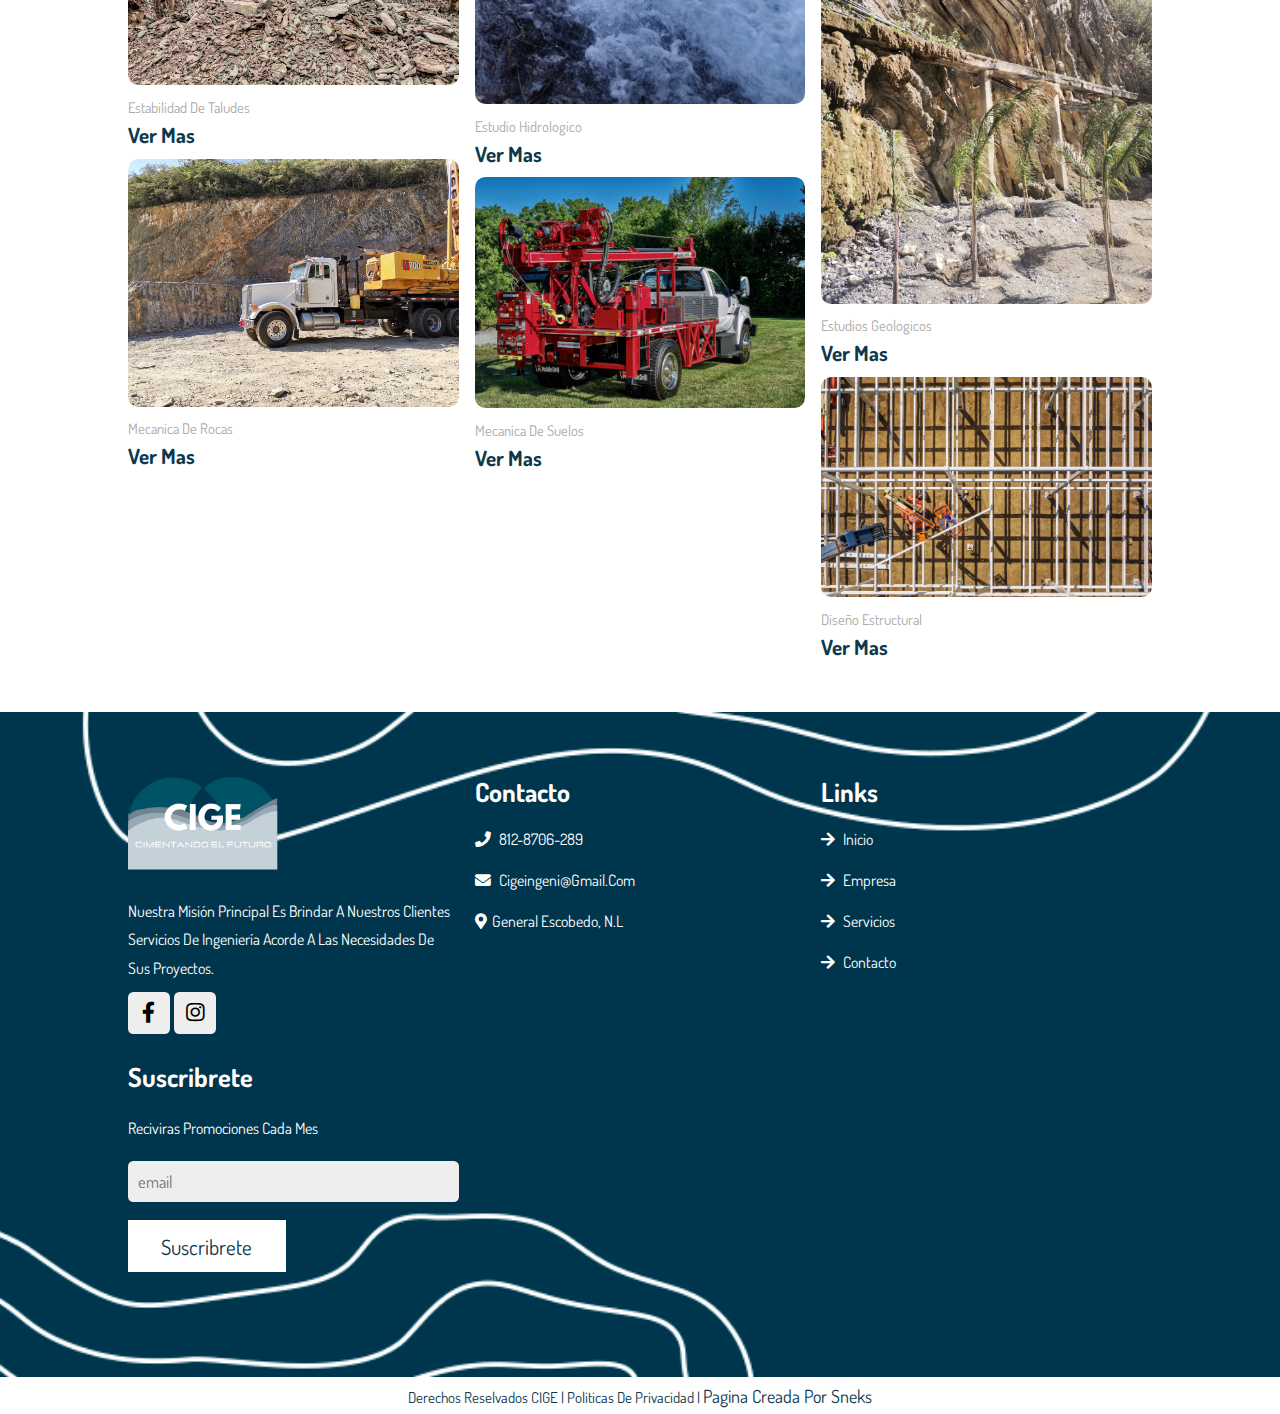
==== commit 078a5d99: "Update index.html" ====
--- a/index.html
+++ b/index.html
@@ -301,6 +301,12 @@
             <span>Estudios Geologicos </span>
             <h3><a href="estudiosgeologicos.html">Ver mas</a></h3>
         </div>
+        
+                <div class="box" data-aos="zoom-in-up" data-aos-delay="450">
+            <img src="imagenes/diseño estructural.jpg" alt="">
+            <span>Diseño Estructural </span>
+            <h3><a href="diseñoestructural.html">Ver mas</a></h3>
+        </div>
 
     </div>
 
@@ -370,4 +376,4 @@
 
 
 </body>
-</html>+</html>
